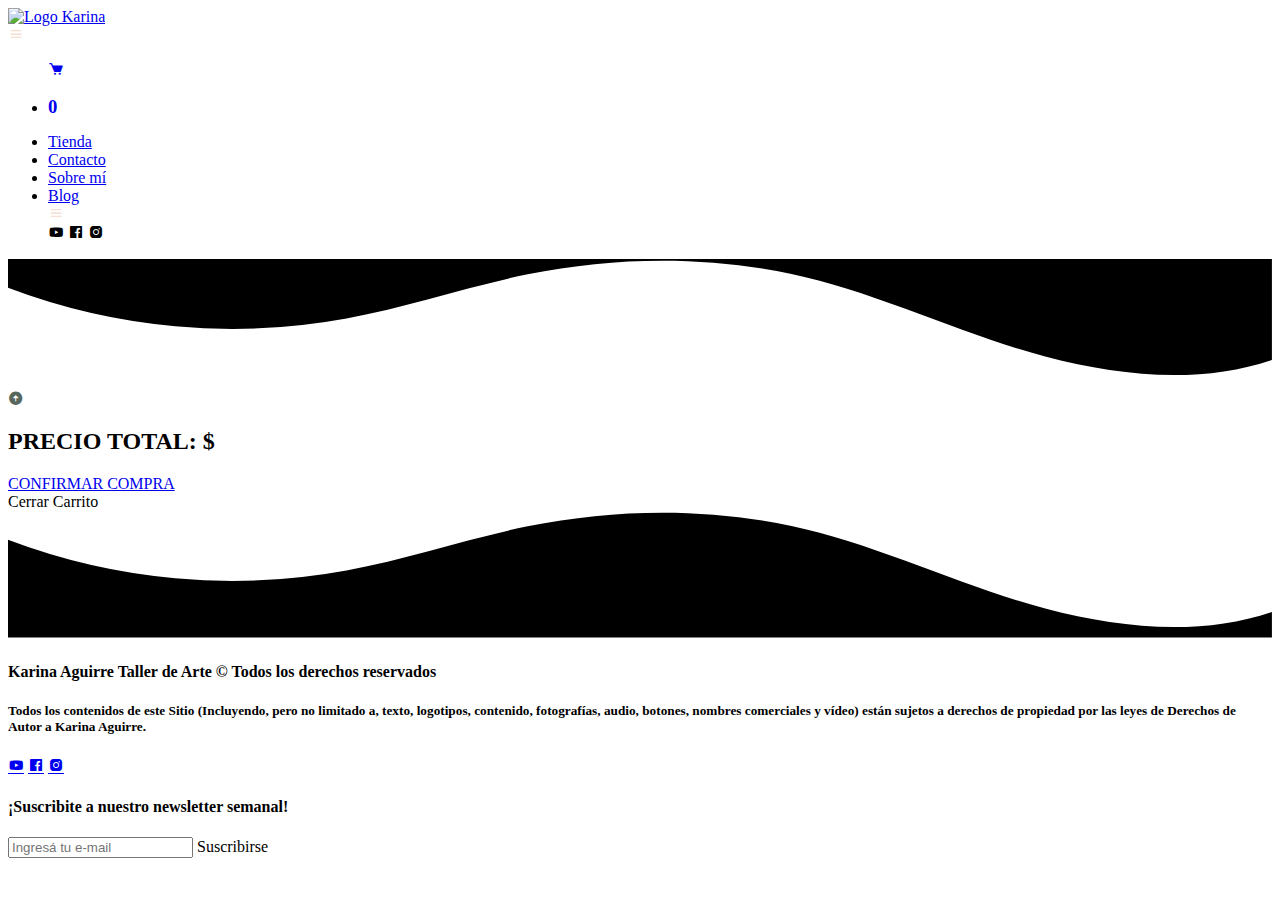
==== views/accesorios.html @ f9f66b4c "Proyecto Final Javascript" ====
<!DOCTYPE html>
<html lang="es">
<head>
	<meta charset="UTF-8">
	<meta name="viewport" content="width=device-width, initial-scale=1.0">
    <!-- Fuentes-->
    <link rel="preconnect" href="https://fonts.googleapis.com">
    <link rel="preconnect" href="https://fonts.gstatic.com" crossorigin>
    <link href="https://fonts.googleapis.com/css2?family=Lobster&family=Nixie+One&display=swap" rel="stylesheet">
	<!-- Estilos-->
	<link rel="stylesheet" type="text/css" href="https://cdn.jsdelivr.net/npm/toastify-js/src/toastify.min.css">
	<link href='https://unpkg.com/boxicons@2.0.9/css/boxicons.min.css' rel='stylesheet'>
	<link rel="stylesheet" href="../assets/css/style.css">
	<!-- Descripcion-->
	<meta name="description" content="Este espacio fue creado para que puedas aprender desde tu casa diferentes técnicas de pintura de una manera simple.">
	<!-- Key Words-->
	<meta name="keywords" content="arte, pintura, pouring, paint, artist, art">
		<!-- Icono del sitio-->
		<link rel="shortcut icon" href="img/icon.ico" type="image/x-icon">
	<!-- Titulo de esta pagina-->
	<title>Karina Aguirre | ¡Mis accesorios a la venta!</title>
</head>
<body>
	<!-- Inicio Header -->
	<nav>
		<div class="logo"><a href="../index.html">
			<img src="../img/logo.png" alt="Logo Karina"></a>
		</div>
		<div class="openMenu"><i class='bx bx-menu' style='color:#f5dfd2'></i></div>
		<ul class="mainMenu">
			<li><a href="#" id="btn"><i class='bx bxs-cart'><h3 id="contadorCarrito">0</h3></i></box-icon></a></li>
			<li><a href="../index.html#cardsIndex">Tienda</a></li>
			<li><a href="../index.html#formIndex">Contacto</a></li>
			<li><a href="../index.html#aboutIndex">Sobre mí</a></li>
			<li><a href="blog.html">Blog</a></li>
			<div class="closeMenu"><i class='bx bx-menu' style='color:#f5dfd2'></i></div>
			<span class="icons">
				<i class='bx bxl-youtube' ></i>
				<i class='bx bxl-facebook-square' ></i>
				<i class='bx bxl-instagram-alt' ></i>
			</span>
		</ul>
	</nav>
	<!-- Fin Header -->
	<main class="tiendaAccesoriosContainer" id="tiendaAccesoriosContainer">
		<div class="custom-shape-divider-top-1630864600">
			<svg data-name="Layer 1" xmlns="http://www.w3.org/2000/svg" viewBox="0 0 1200 120" preserveAspectRatio="none">
				<path d="M321.39,56.44c58-10.79,114.16-30.13,172-41.86,82.39-16.72,168.19-17.73,250.45-.39C823.78,31,906.67,72,985.66,92.83c70.05,18.48,146.53,26.09,214.34,3V0H0V27.35A600.21,600.21,0,0,0,321.39,56.44Z" class="shape-fill"></path>
			</svg>
		</div>
	</main>

	<!-- Inicio Boton sticky top -->
	<a class="toTopButton"><i class='bx bxs-up-arrow-circle' style='color:#57675d'></i></a>
	<!-- Fin Boton sticky top -->
  	<!-- Modal inicio -->
	<div id="modal" class="modal">
		<div class="modal-content" >
			<div id="cartContainer"></div>
			<div class="exitContainer" id="cartInfoVariable">
				<div  class="precioTotal">
					<h2>PRECIO TOTAL: $</h2>
					<h2 id="precioTotal"></h2>
				</div>
				<div class="confirmarCompra">
					<a href="#" id="botonConfirmar">CONFIRMAR COMPRA</a>
				</div>
			</div>
			<span class="close">Cerrar Carrito</span>
		</div>
	</div>
	<!-- Modal final -->
	<footer>
		<div class="custom-shape-divider-bottom-1630864817">
			<svg data-name="Layer 1" xmlns="http://www.w3.org/2000/svg" viewBox="0 0 1200 120" preserveAspectRatio="none">
				<path d="M985.66,92.83C906.67,72,823.78,31,743.84,14.19c-82.26-17.34-168.06-16.33-250.45.39-57.84,11.73-114,31.07-172,41.86A600.21,600.21,0,0,1,0,27.35V120H1200V95.8C1132.19,118.92,1055.71,111.31,985.66,92.83Z" class="shape-fill"></path>
			</svg>
		</div>
		<div class="footerContainer">
			<div class="footerDatos">
				<h4>Karina Aguirre Taller de Arte © Todos los derechos reservados</h4>
				<h5>Todos los contenidos de este Sitio (Incluyendo, pero no limitado a, texto, logotipos, contenido, fotografías, audio, botones, nombres comerciales y vídeo) están sujetos a derechos de propiedad por las leyes de Derechos de Autor a Karina Aguirre.</h5>
				<span class="icons">
					<a href="https://www.youtube.com/c/TallerdeArteKarinaAguirre" target="_blank" class='bx bxl-youtube'></a>
					<a href="https://www.facebook.com/tallerkarinaaguirre" target="_blank" class='bx bxl-facebook-square'></a>
					<a href="https://www.instagram.com/tallerkarinaaguirre/" target="_blank" class='bx bxl-instagram-alt'></a>
				</span>
			</div>
			<div class="footerNewsletter">
				<h4 id="tituloNews">¡Suscribite a nuestro newsletter semanal!</h4>
				<form>
					<input type="text" name="mail" placeholder="Ingresá tu e-mail" id="news">
					<a class="footerNewsletterBoton" id="botonSuscripcion">Suscribirse</a>
				</form>
			</div>
		</div>
	</footer>

	<script type="text/javascript" src="https://cdn.jsdelivr.net/npm/toastify-js"></script>
	<script src="https://code.jquery.com/jquery-3.5.1.min.js"></script>
	<script src="../assets/js/header.js"></script>
	<script src="../assets/js/topButton.js"></script>
	<script src="../assets/js/compraAccesorios.js"></script>
	<script src="../assets/js/modal.js"></script>
	<script src="../assets/js/suscribirse.js"></script>
	<script src="../assets/js/app.js"></script>
</body>
</html>
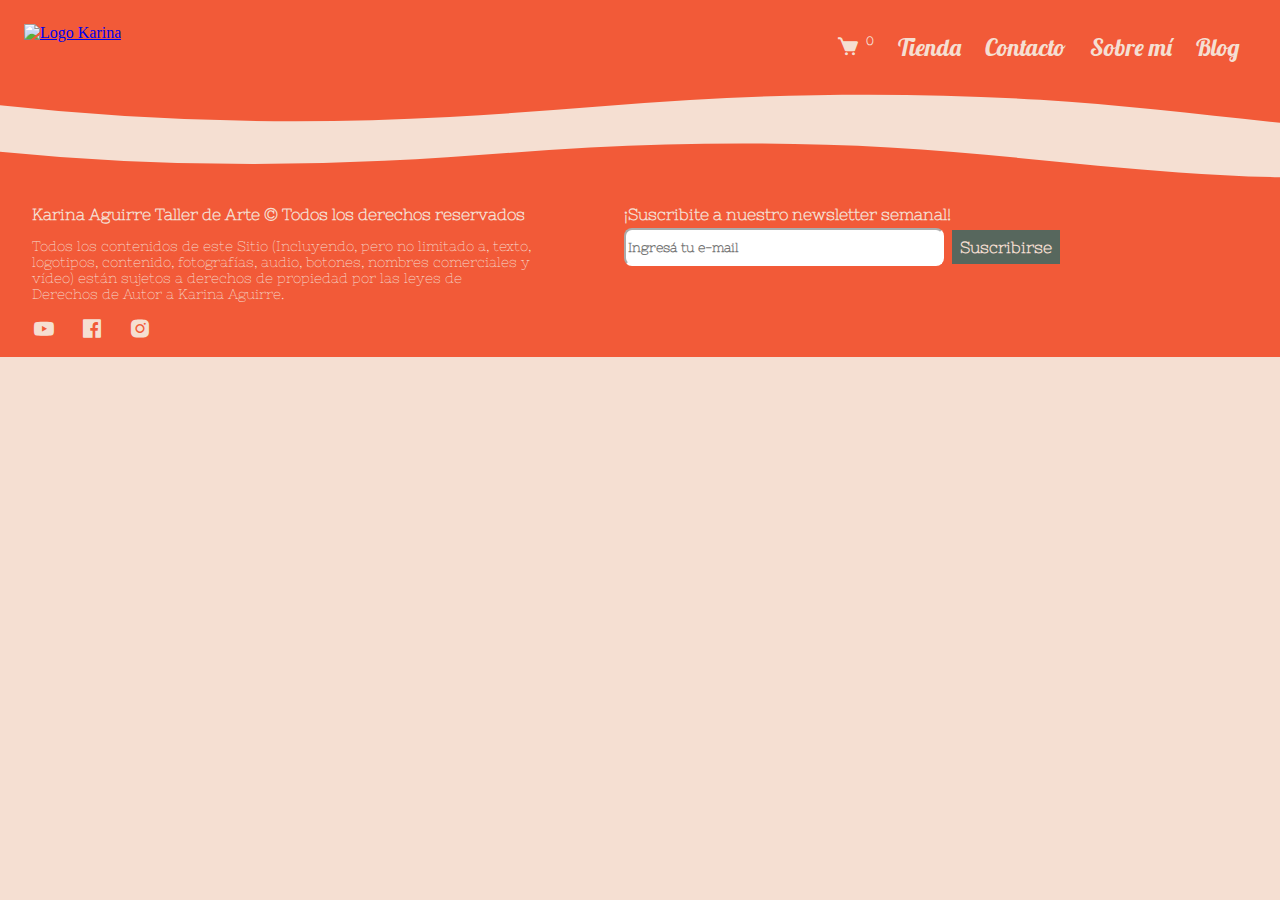
==== commit 7b925c50: "Proyecto Final JavaScript" ====
--- a/views/accesorios.html
+++ b/views/accesorios.html
@@ -35,9 +35,9 @@
 			<li><a href="blog.html">Blog</a></li>
 			<div class="closeMenu"><i class='bx bx-menu' style='color:#f5dfd2'></i></div>
 			<span class="icons">
-				<i class='bx bxl-youtube' ></i>
-				<i class='bx bxl-facebook-square' ></i>
-				<i class='bx bxl-instagram-alt' ></i>
+				<a href="https://www.youtube.com/c/TallerdeArteKarinaAguirre" target="_blank" class='bx bxl-youtube'></a>
+				<a href="https://www.facebook.com/tallerkarinaaguirre" target="_blank" class='bx bxl-facebook-square'></a>
+				<a href="https://www.instagram.com/tallerkarinaaguirre/" target="_blank" class='bx bxl-instagram-alt'></a>
 			</span>
 		</ul>
 	</nav>
--- a/assets/css/style.css
+++ b/assets/css/style.css
@@ -0,0 +1,1427 @@
+nav {
+  background-color: #f25a38;
+  color: #f5dfd2;
+  display: flex;
+  justify-content: space-between;
+  padding: 1em;
+}
+nav .mainMenu {
+  display: flex;
+  list-style: none;
+  align-items: center;
+}
+@media (max-width: 800px) {
+  nav .mainMenu {
+    height: auto;
+    position: fixed;
+    top: 0;
+    right: 0;
+    left: 0;
+    z-index: 10;
+    flex-direction: column;
+    justify-content: center;
+    align-items: center;
+    background-color: #f25a38;
+    transition: top 1s ease;
+    display: none;
+  }
+}
+nav .mainMenu li {
+  display: flex;
+  align-items: center;
+}
+nav .mainMenu li a {
+  display: inline-block;
+  margin-right: 1em;
+  text-decoration: none;
+  color: #f5dfd2;
+  font-size: 1.5em;
+  font-family: "Lobster", cursive;
+  transition: 0.3s;
+}
+nav .mainMenu li a i {
+  display: flex;
+}
+nav .mainMenu li a i h3 {
+  margin-left: 0.5em;
+  margin-bottom: 0;
+  margin-top: 0;
+  font-size: 0.5em;
+  font-family: "Nixie One", cursive;
+}
+nav .mainMenu li a:hover {
+  color: #57675d;
+}
+@media (max-width: 800px) {
+  nav .mainMenu li a:hover {
+    background: none;
+    color: #57675d;
+    font: 1.5em;
+  }
+}
+nav .mainMenu .closeMenu {
+  font-size: 2em;
+  display: none;
+  cursor: pointer;
+}
+@media (max-width: 800px) {
+  nav .mainMenu .closeMenu {
+    display: block;
+    position: absolute;
+    top: 1em;
+    right: 1em;
+  }
+}
+nav .mainMenu .icons a {
+  font-size: 1.5em;
+  display: none;
+  transition: 0.3s;
+  text-decoration: none;
+  color: #f5dfd2;
+}
+nav .mainMenu .icons a:hover {
+  color: #57675d;
+}
+@media (max-width: 800px) {
+  nav .mainMenu .icons a {
+    display: inline-block;
+    margin: 0.5em;
+  }
+}
+nav .openMenu {
+  font-size: 2em;
+  margin: 1em;
+  display: none;
+  cursor: pointer;
+}
+@media (max-width: 800px) {
+  nav .openMenu {
+    display: block;
+  }
+}
+nav .logo {
+  display: flex;
+  margin-left: 0.5em;
+  margin-top: 0.5em;
+}
+nav .logo img {
+  height: 4em;
+  transition: 0.4s;
+}
+nav .logo img:hover {
+  filter: drop-shadow(0 0 0.3rem rgba(0, 0, 0, 0.425));
+}
+
+body {
+  background-color: #f5dfd2;
+  margin: 0;
+  padding: 0;
+}
+
+.portadaContainer {
+  display: flex;
+  align-items: center;
+  flex-direction: column;
+  width: 100%;
+  background-image: url("../../img/portada.jpg");
+  background-repeat: no-repeat;
+  background-position: center top;
+  height: 40em;
+  align-items: flex-end;
+}
+@media (max-width: 800px) {
+  .portadaContainer {
+    background-image: url("../../img/portadamini.jpg");
+    align-items: center;
+  }
+}
+.portadaContainer .custom-shape-divider-top-1630864600 {
+  position: relative;
+  top: 0;
+  left: 0;
+  width: 100%;
+  overflow: hidden;
+  line-height: 0;
+}
+.portadaContainer .custom-shape-divider-top-1630864600 svg {
+  position: relative;
+  display: block;
+  width: calc(131% + 1.3px);
+  height: 49px;
+}
+.portadaContainer .custom-shape-divider-top-1630864600 .shape-fill {
+  fill: #f25a38;
+}
+.portadaContainer .custom-shape-divider-bottom-1630864817 {
+  position: relative;
+  bottom: 0;
+  left: 0;
+  width: 100%;
+  overflow: hidden;
+  line-height: 0;
+}
+.portadaContainer .custom-shape-divider-bottom-1630864817 svg {
+  position: relative;
+  display: block;
+  width: calc(112% + 1.3px);
+  height: 38px;
+}
+.portadaContainer .custom-shape-divider-bottom-1630864817 .shape-fill {
+  fill: #f5dfd2;
+}
+.portadaContainer .portadaInfo {
+  display: flex;
+  flex-direction: column;
+  width: 40%;
+  height: 40em;
+  margin-right: 4em;
+  justify-content: center;
+}
+@media (max-width: 800px) {
+  .portadaContainer .portadaInfo {
+    width: 70%;
+    justify-content: flex-end;
+    margin-right: 0;
+    margin-bottom: 1em;
+  }
+}
+.portadaContainer .portadaInfo h1 {
+  font-family: "Lobster", cursive;
+  color: #f5dfd2;
+  font-size: 3rem;
+  margin-bottom: 0;
+  background: #57675d5e;
+  border-radius: 1em;
+  padding: 0 0.2em 0 0.2em;
+  width: fit-content;
+  filter: drop-shadow(0.1rem 0.1rem 0.2rem rgba(0, 0, 0, 0.425));
+}
+@media (max-width: 800px) {
+  .portadaContainer .portadaInfo h1 {
+    font-size: 2rem;
+  }
+}
+.portadaContainer .portadaInfo h2 {
+  font-family: "Nixie One", cursive;
+  font-size: 1.2rem;
+  line-height: 2rem;
+  color: #f5dfd2;
+  filter: drop-shadow(0.1rem 0.1rem 0.2rem rgba(0, 0, 0, 0.425));
+  background: #57675d5e;
+  border-radius: 1em;
+  padding: 0 0.2em 0 0.2em;
+}
+@media (max-width: 800px) {
+  .portadaContainer .portadaInfo h2 {
+    font-size: 1rem;
+  }
+}
+
+.shopCardsContainer {
+  display: flex;
+  width: 100%;
+  height: fit-content;
+  justify-content: space-evenly;
+  margin-top: 2em;
+  margin-bottom: 2em;
+  flex-wrap: wrap;
+}
+.shopCardsContainer .cardBox {
+  display: flex;
+  text-decoration: none;
+  width: 25em;
+  flex-direction: column;
+  height: 45;
+  align-items: center;
+  background-color: #f25a38;
+  margin-left: 3em;
+  margin-right: 3em;
+  margin-bottom: 1em;
+  border-radius: 2em;
+  overflow: hidden;
+  text-align: center;
+  transition: 0.4s;
+}
+.shopCardsContainer .cardBox:hover {
+  background-color: #57675d;
+  filter: drop-shadow(0 0 0.5rem rgba(0, 0, 0, 0.425));
+  transform: scale(1.01);
+}
+.shopCardsContainer .cardBox img {
+  display: flex;
+  width: 100%;
+  height: fit-content;
+}
+.shopCardsContainer .cardBox h3 {
+  display: flex;
+  font-family: "Lobster", cursive;
+  color: #f5dfd2;
+  font-size: 2rem;
+  font-weight: initial;
+  margin-top: 0.5em;
+  margin-bottom: 0.5em;
+}
+.shopCardsContainer .cardBox h4 {
+  display: flex;
+  font-family: "Nixie One", cursive;
+  color: #f5dfd2;
+  font-size: 1.2rem;
+  font-weight: initial;
+  width: 90%;
+  margin-top: 0;
+}
+
+footer .custom-shape-divider-bottom-1630864817 {
+  position: relative;
+  bottom: 0;
+  left: 0;
+  width: 100%;
+  overflow: hidden;
+  line-height: 0;
+}
+footer .custom-shape-divider-bottom-1630864817 svg {
+  position: relative;
+  display: block;
+  width: calc(112% + 1.3px);
+  height: 38px;
+}
+footer .custom-shape-divider-bottom-1630864817 .shape-fill {
+  fill: #f25a38;
+}
+footer .footerContainer {
+  display: flex;
+  flex-direction: row;
+  justify-content: space-between;
+  padding-left: 1rem;
+  padding-right: 1rem;
+  background-color: #f25a38;
+}
+@media (max-width: 800px) {
+  footer .footerContainer {
+    flex-direction: column-reverse;
+    align-items: center;
+  }
+}
+footer .footerContainer .footerDatos {
+  display: flex;
+  width: 40%;
+  flex-direction: column;
+  padding: 1rem;
+}
+@media (max-width: 800px) {
+  footer .footerContainer .footerDatos {
+    width: 80%;
+    align-items: center;
+  }
+}
+footer .footerContainer .footerDatos h4 {
+  display: flex;
+  font-family: "Nixie One", cursive;
+  color: #f5dfd2;
+  font-size: 1rem;
+  font-weight: bold;
+  margin-top: 0.5em;
+  margin-bottom: 0.5em;
+}
+footer .footerContainer .footerDatos h5 {
+  display: flex;
+  font-family: "Nixie One", cursive;
+  color: #f5dfd2;
+  font-size: 0.9rem;
+  font-weight: initial;
+  margin-top: 0.5em;
+  margin-bottom: 1em;
+}
+footer .footerContainer .footerDatos .icons {
+  display: flex;
+  width: fit-content;
+  height: fit-content;
+  justify-content: flex-start;
+}
+footer .footerContainer .footerDatos .icons a {
+  color: #f5dfd2;
+  font-size: 1.5em;
+  text-decoration: none;
+  transition: 0.3s;
+  display: flex;
+  height: fit-content;
+  align-items: center;
+  margin-right: 1em;
+  cursor: pointer;
+}
+footer .footerContainer .footerDatos .icons a:hover {
+  color: #57675d;
+}
+footer .footerContainer .footerNewsletter {
+  display: flex;
+  width: 50%;
+  flex-direction: column;
+  padding: 1rem;
+}
+@media (max-width: 800px) {
+  footer .footerContainer .footerNewsletter {
+    width: 100%;
+    align-items: center;
+  }
+}
+footer .footerContainer .footerNewsletter h4 {
+  display: flex;
+  font-family: "Nixie One", cursive;
+  color: #f5dfd2;
+  font-size: 1rem;
+  font-weight: bold;
+  margin-top: 0.5em;
+  margin-bottom: 0.5em;
+}
+footer .footerContainer .footerNewsletter form {
+  display: flex;
+  height: 2rem;
+  align-items: center;
+}
+@media (max-width: 800px) {
+  footer .footerContainer .footerNewsletter form {
+    width: 90%;
+    justify-content: center;
+  }
+}
+footer .footerContainer .footerNewsletter form input {
+  width: 50%;
+  height: 2rem;
+  border-radius: 0.5rem;
+  color: #57675d;
+  border-color: white;
+  background-color: white;
+  font-family: "Nixie One", cursive;
+  font-weight: bold;
+}
+footer .footerContainer .footerNewsletter form .footerNewsletterBoton {
+  display: flex;
+  cursor: pointer;
+  background-color: #57675d;
+  height: fit-content;
+  font-family: "Nixie One", cursive;
+  font-size: 1rem;
+  padding: 0.5rem;
+  color: #f5dfd2;
+  margin-left: 0.5rem;
+  text-decoration: none;
+  font-weight: bold;
+  transition: 0.4s;
+}
+footer .footerContainer .footerNewsletter form .footerNewsletterBoton:hover {
+  background-color: #f5dfd2;
+  color: #57675d;
+}
+
+.tiendaCursosContainer {
+  display: flex;
+  width: 100%;
+  align-items: center;
+  height: fit-content;
+  justify-content: space-evenly;
+  flex-direction: column;
+}
+.tiendaCursosContainer .custom-shape-divider-top-1630864600 {
+  position: relative;
+  top: 0;
+  left: 0;
+  width: 100%;
+  overflow: hidden;
+  line-height: 0;
+}
+.tiendaCursosContainer .custom-shape-divider-top-1630864600 svg {
+  position: relative;
+  display: block;
+  width: calc(131% + 1.3px);
+  height: 49px;
+}
+.tiendaCursosContainer .custom-shape-divider-top-1630864600 .shape-fill {
+  fill: #f25a38;
+}
+.tiendaCursosContainer .custom-shape-divider-bottom-1630864817 {
+  position: relative;
+  bottom: 0;
+  left: 0;
+  width: 100%;
+  overflow: hidden;
+  line-height: 0;
+}
+.tiendaCursosContainer .custom-shape-divider-bottom-1630864817 svg {
+  position: relative;
+  display: block;
+  width: calc(112% + 1.3px);
+  height: 38px;
+}
+.tiendaCursosContainer .custom-shape-divider-bottom-1630864817 .shape-fill {
+  fill: #f5dfd2;
+}
+.tiendaCursosContainer .cardCursos {
+  display: flex;
+  text-decoration: none;
+  width: 70%;
+  height: 20em;
+  align-items: center;
+  background-color: #f25a38;
+  margin-top: 4em;
+  margin-left: 3em;
+  margin-right: 3em;
+  margin-bottom: 3em;
+  border-radius: 2em;
+  overflow: hidden;
+  transition: 0.4s;
+}
+@media (max-width: 900px) {
+  .tiendaCursosContainer .cardCursos {
+    flex-direction: column;
+    height: fit-content;
+  }
+}
+.tiendaCursosContainer .cardCursos:hover {
+  filter: drop-shadow(0 0 0.5rem rgba(0, 0, 0, 0.425));
+}
+.tiendaCursosContainer .cardCursos .cardImgContainer {
+  display: flex;
+  width: 30%;
+  height: 100%;
+  justify-content: left;
+  overflow: hidden;
+}
+@media (max-width: 900px) {
+  .tiendaCursosContainer .cardCursos .cardImgContainer {
+    width: 100%;
+    justify-content: center;
+  }
+}
+.tiendaCursosContainer .cardCursos .cardImgContainer img {
+  display: flex;
+  height: 100%;
+}
+.tiendaCursosContainer .cardCursos .cardCursosInfo {
+  display: flex;
+  flex-direction: column;
+  justify-content: left;
+  padding: 2em;
+  width: 50%;
+}
+@media (max-width: 900px) {
+  .tiendaCursosContainer .cardCursos .cardCursosInfo {
+    width: 90%;
+    justify-content: center;
+  }
+}
+.tiendaCursosContainer .cardCursos .cardCursosInfo h3 {
+  display: flex;
+  font-family: "Lobster", cursive;
+  color: #f5dfd2;
+  font-size: 2rem;
+  font-weight: initial;
+  margin-top: 0.5em;
+  margin-bottom: 0.5em;
+}
+.tiendaCursosContainer .cardCursos .cardCursosInfo h4 {
+  display: flex;
+  font-family: "Nixie One", cursive;
+  color: #f5dfd2;
+  font-size: 1.2rem;
+  font-weight: initial;
+}
+.tiendaCursosContainer .cardCursos .cardCursosComprar {
+  display: flex;
+  background-color: #57675d;
+  flex-direction: column;
+  width: 20%;
+  height: 100%;
+  align-items: center;
+  justify-content: center;
+}
+@media (max-width: 900px) {
+  .tiendaCursosContainer .cardCursos .cardCursosComprar {
+    width: 100%;
+    justify-content: center;
+  }
+}
+.tiendaCursosContainer .cardCursos .cardCursosComprar h2 {
+  display: flex;
+  font-family: "Lobster", cursive;
+  color: #f5dfd2;
+  font-size: 2rem;
+  font-weight: initial;
+}
+.tiendaCursosContainer .cardCursos .cardCursosComprar .cardCursosComprarBoton {
+  display: flex;
+  text-decoration: none;
+  font-family: "Nixie One", cursive;
+  padding: 0.5em;
+  font-size: 1.5rem;
+  color: #f5dfd2;
+  background-color: #f25a38;
+  transition: 0.4s;
+  cursor: pointer;
+}
+@media (max-width: 900px) {
+  .tiendaCursosContainer .cardCursos .cardCursosComprar .cardCursosComprarBoton {
+    margin-bottom: 1em;
+  }
+}
+.tiendaCursosContainer .cardCursos .cardCursosComprar .cardCursosComprarBoton:hover {
+  color: #f25a38;
+  background-color: #f5dfd2;
+}
+
+.modal {
+  display: none;
+  position: fixed;
+  z-index: 1;
+  left: 0;
+  top: 0;
+  width: 100%;
+  height: 100%;
+  overflow: auto;
+  background-color: black;
+  background-color: rgba(0, 0, 0, 0.4);
+}
+.modal .modal-content {
+  display: flex;
+  flex-direction: column;
+  align-items: center;
+  background-color: #f5dfd2;
+  box-shadow: 2px 2px 10px rgba(0, 0, 0, 0.61);
+  margin: 15% auto;
+  padding: 2em;
+  border-radius: 2em;
+  text-align: center;
+  width: 40%;
+}
+@media (max-width: 1200px) {
+  .modal .modal-content {
+    width: 80%;
+  }
+}
+.modal .modal-content #mensajeConfirmacion {
+  display: flex;
+  justify-content: center;
+  align-items: center;
+  font-family: "Nixie One", cursive;
+  color: #f5dfd2;
+  border-radius: 0.5em;
+  background-color: #f25a38;
+  font-size: 1vw;
+  font-weight: bolder;
+  padding: 0.2em;
+}
+@media (max-width: 1200px) {
+  .modal .modal-content #mensajeConfirmacion {
+    font-size: 3vw;
+  }
+}
+.modal .modal-content #cartContainer {
+  display: flex;
+  flex-direction: column;
+  width: 100%;
+}
+.modal .modal-content #cartContainer .cartContainer {
+  display: flex;
+  width: 100%;
+  height: 7em;
+  margin-bottom: 1em;
+  justify-content: space-between;
+  align-items: center;
+  background-color: #f25a38;
+  border-radius: 1em;
+  box-shadow: 2px 2px 10px rgba(0, 0, 0, 0.61);
+  overflow: hidden;
+}
+@media (max-width: 1200px) {
+  .modal .modal-content #cartContainer .cartContainer {
+    flex-direction: column;
+    height: fit-content;
+  }
+}
+.modal .modal-content #cartContainer .cartContainer .cartImgContainer {
+  display: flex;
+  height: 100%;
+  width: 5em;
+  justify-content: center;
+  overflow: hidden;
+}
+@media (max-width: 1200px) {
+  .modal .modal-content #cartContainer .cartContainer .cartImgContainer {
+    height: 10em;
+    width: 100%;
+    align-items: center;
+    justify-content: center;
+    padding: 5em;
+  }
+}
+.modal .modal-content #cartContainer .cartContainer .cartInfoContainer {
+  display: flex;
+  flex-direction: column;
+  width: 25em;
+  height: 90%;
+  justify-content: center;
+  padding: 0.5em;
+}
+@media (max-width: 1200px) {
+  .modal .modal-content #cartContainer .cartContainer .cartInfoContainer {
+    width: 90%;
+    align-items: center;
+    height: 3em;
+  }
+}
+.modal .modal-content #cartContainer .cartContainer .cartInfoContainer h2 {
+  display: flex;
+  font-family: "Nixie One", cursive;
+  color: #f5dfd2;
+  font-size: 1vw;
+  font-weight: bolder;
+  margin: 0;
+  padding: 0.2em;
+}
+@media (max-width: 1200px) {
+  .modal .modal-content #cartContainer .cartContainer .cartInfoContainer h2 {
+    font-size: 3vw;
+  }
+}
+.modal .modal-content #cartContainer .cartContainer .cartInfoContainer h3 {
+  display: flex;
+  font-family: "Nixie One", cursive;
+  color: #f5dfd2;
+  font-size: 1vw;
+  font-weight: initial;
+  margin: 0;
+  padding: 0.2em;
+}
+@media (max-width: 1200px) {
+  .modal .modal-content #cartContainer .cartContainer .cartInfoContainer h3 {
+    font-size: 3vw;
+  }
+}
+.modal .modal-content #cartContainer .cartContainer .cartPrecioContainer {
+  display: flex;
+  width: 10em;
+  height: 100%;
+  background-color: #57675d;
+  justify-content: center;
+  align-items: center;
+  padding: 0.5em;
+}
+@media (max-width: 1200px) {
+  .modal .modal-content #cartContainer .cartContainer .cartPrecioContainer {
+    width: 100%;
+  }
+}
+.modal .modal-content #cartContainer .cartContainer .cartPrecioContainer h2 {
+  display: flex;
+  font-family: "Nixie One", cursive;
+  color: #f5dfd2;
+  font-size: 1.5vw;
+  font-weight: bolder;
+  margin: 0;
+  padding: 0.2em;
+}
+@media (max-width: 1200px) {
+  .modal .modal-content #cartContainer .cartContainer .cartPrecioContainer h2 {
+    font-size: 3vw;
+  }
+}
+.modal .modal-content #cartContainer .cartContainer .eliminarProducto {
+  display: flex;
+  height: 100%;
+  width: 5em;
+  align-items: center;
+  justify-content: center;
+  background-color: #f25a38;
+  transition: 0.3s;
+  text-decoration: none;
+}
+@media (max-width: 1200px) {
+  .modal .modal-content #cartContainer .cartContainer .eliminarProducto {
+    height: 2em;
+  }
+}
+.modal .modal-content .exitContainer {
+  display: flex;
+  width: 100%;
+  height: fit-content;
+  justify-content: space-between;
+  align-items: center;
+}
+@media (max-width: 1200px) {
+  .modal .modal-content .exitContainer {
+    flex-direction: column;
+  }
+}
+.modal .modal-content .exitContainer .precioTotal {
+  display: flex;
+  width: fit-content;
+}
+.modal .modal-content .exitContainer .precioTotal h2 {
+  display: flex;
+  font-family: "Nixie One", cursive;
+  color: #57675d;
+  font-size: 1.2vw;
+  font-weight: bolder;
+  padding: 0.2em;
+}
+@media (max-width: 1200px) {
+  .modal .modal-content .exitContainer .precioTotal h2 {
+    font-size: 3vw;
+  }
+}
+.modal .modal-content .exitContainer .confirmarCompra {
+  display: flex;
+  height: fit-content;
+  cursor: pointer;
+}
+.modal .modal-content .exitContainer .confirmarCompra a {
+  text-decoration: none;
+  padding: 0.5em;
+  display: flex;
+  border-radius: 0.5em;
+  font-family: "Nixie One", cursive;
+  color: #f5dfd2;
+  background-color: #57675d;
+  font-size: 1vw;
+  font-weight: bolder;
+  transition: 0.3s;
+}
+@media (max-width: 1200px) {
+  .modal .modal-content .exitContainer .confirmarCompra a {
+    font-size: 3vw;
+    margin-bottom: 1em;
+  }
+}
+.modal .modal-content .exitContainer .confirmarCompra a:hover {
+  background-color: #f25a38;
+}
+.modal .modal-content .close {
+  display: flex;
+  width: fit-content;
+  background-color: red;
+  color: #f5dfd2;
+  font-family: "Nixie One", cursive;
+  border-radius: 0.5em;
+  font-size: 1vw;
+  font-weight: bold;
+  transition: 0.2s;
+  padding: 0.3em;
+}
+@media (max-width: 1200px) {
+  .modal .modal-content .close {
+    font-size: 3vw;
+  }
+}
+.modal .modal-content .close:hover, .modal .modal-content .close:focus {
+  background-color: #9b0303;
+  text-decoration: none;
+  cursor: pointer;
+}
+
+section .custom-shape-divider-top-1630864600 {
+  position: relative;
+  top: 0;
+  left: 0;
+  width: 100%;
+  overflow: hidden;
+  line-height: 0;
+}
+section .custom-shape-divider-top-1630864600 svg {
+  position: relative;
+  display: block;
+  width: calc(131% + 1.3px);
+  height: 49px;
+}
+section .custom-shape-divider-top-1630864600 .shape-fill {
+  fill: #f25a38;
+}
+section .custom-shape-divider-bottom-1630864817 {
+  position: relative;
+  bottom: 0;
+  left: 0;
+  width: 100%;
+  overflow: hidden;
+  line-height: 0;
+}
+section .custom-shape-divider-bottom-1630864817 svg {
+  position: relative;
+  display: block;
+  width: calc(112% + 1.3px);
+  height: 38px;
+}
+section .custom-shape-divider-bottom-1630864817 .shape-fill {
+  fill: #f25a38;
+}
+section .formContainer {
+  display: flex;
+  background-color: #f25a38;
+  width: 100%;
+  height: 30em;
+  align-items: center;
+  justify-content: center;
+  padding-top: 2em;
+  padding-bottom: 2em;
+}
+section .formContainer form {
+  display: flex;
+  flex-direction: column;
+  background-color: #57675d;
+  padding: 1em;
+  width: 40%;
+  height: 90%;
+  border-radius: 2em;
+  align-items: center;
+}
+@media (max-width: 800px) {
+  section .formContainer form {
+    width: 80%;
+  }
+}
+section .formContainer form .formInput {
+  width: 80%;
+  height: 1.5em;
+  outline: none;
+  border-radius: 0.5em;
+  margin-bottom: 0.5em;
+  font-family: "Nixie One", cursive;
+  color: #57675d;
+  font-size: 1rem;
+  padding: 0.5em;
+  background-color: #f5dfd2;
+  border: none;
+  font-weight: bold;
+  transition: 0.3s;
+}
+section .formContainer form .formTextArea {
+  width: 80%;
+  height: 15em;
+  outline: none;
+  border-radius: 0.5em;
+  margin-bottom: 0.5em;
+  font-family: "Nixie One", cursive;
+  color: #57675d;
+  font-size: 1rem;
+  padding: 0.5em;
+  background-color: #f5dfd2;
+  border: none;
+  font-weight: bold;
+}
+section .formContainer form .formSubmit {
+  font-family: "Lobster", cursive;
+  color: #57675d;
+  border: none;
+  margin-top: 0.5em;
+  font-weight: bold;
+  font-size: 1.5rem;
+  padding: 0.5em;
+  background-color: #f5dfd2;
+  cursor: pointer;
+  transition: 0.2s;
+}
+section .formContainer form .formSubmit:hover {
+  background-color: #f25a38;
+  color: #f5dfd2;
+}
+section .formContainer form h2 {
+  font-family: "Lobster", cursive;
+  margin-top: 0;
+  font-size: 2em;
+  color: #f5dfd2;
+}
+
+.aboutMeContainer {
+  display: flex;
+  width: 100%;
+  align-items: center;
+  height: fit-content;
+  justify-content: space-evenly;
+  margin-bottom: 5em;
+  margin-top: 3em;
+}
+.aboutMeContainer .aboutMeCard {
+  display: flex;
+  text-decoration: none;
+  width: 70%;
+  height: 20em;
+  align-items: center;
+  background-color: #57675d;
+  border-radius: 2em;
+  overflow: hidden;
+  transition: 0.4s;
+}
+@media (max-width: 800px) {
+  .aboutMeContainer .aboutMeCard {
+    flex-direction: column;
+    height: fit-content;
+  }
+}
+.aboutMeContainer .aboutMeCard:hover {
+  filter: drop-shadow(0 0 0.5rem rgba(0, 0, 0, 0.425));
+}
+.aboutMeContainer .aboutMeCard img {
+  display: flex;
+  width: fit-content;
+  height: 100%;
+}
+@media (max-width: 800px) {
+  .aboutMeContainer .aboutMeCard img {
+    width: 100%;
+  }
+}
+.aboutMeContainer .aboutMeCard .aboutInfo {
+  display: flex;
+  flex-direction: column;
+  justify-content: left;
+  padding: 2em;
+  width: 100%;
+}
+@media (max-width: 800px) {
+  .aboutMeContainer .aboutMeCard .aboutInfo {
+    align-items: center;
+    justify-content: center;
+  }
+}
+.aboutMeContainer .aboutMeCard .aboutInfo h3 {
+  display: flex;
+  font-family: "Lobster", cursive;
+  color: #f5dfd2;
+  font-size: 2.5rem;
+  font-weight: initial;
+  margin-top: 0;
+  margin-bottom: 0;
+}
+@media (max-width: 800px) {
+  .aboutMeContainer .aboutMeCard .aboutInfo h3 {
+    padding-left: 0.5em;
+    padding-right: 0.5em;
+  }
+}
+.aboutMeContainer .aboutMeCard .aboutInfo h4 {
+  display: flex;
+  font-family: "Nixie One", cursive;
+  color: #f5dfd2;
+  font-size: 1.2rem;
+  line-height: 1.4em;
+  margin-top: 0.5em;
+  margin-bottom: 0;
+}
+@media (max-width: 800px) {
+  .aboutMeContainer .aboutMeCard .aboutInfo h4 {
+    padding-left: 1em;
+    padding-right: 1em;
+  }
+}
+
+.toTopButton {
+  display: none;
+  position: fixed;
+  z-index: 100;
+  bottom: 1em;
+  right: 1em;
+  width: 1em;
+  height: 1em;
+  border-radius: 60%;
+  align-items: center;
+  justify-content: center;
+  font-size: 3em;
+  text-decoration: none;
+  cursor: pointer;
+  background-color: #f5dfd2;
+  filter: drop-shadow(0 0 0.5rem rgba(0, 0, 0, 0.425));
+  transition: 0.4s;
+}
+.toTopButton:hover {
+  bottom: 1.1em;
+}
+
+.blogContainer {
+  display: flex;
+  width: 100%;
+  align-items: center;
+  height: fit-content;
+  justify-content: space-evenly;
+  flex-direction: column;
+}
+.blogContainer .custom-shape-divider-top-1630864600 {
+  position: relative;
+  top: 0;
+  left: 0;
+  width: 100%;
+  overflow: hidden;
+  line-height: 0;
+}
+.blogContainer .custom-shape-divider-top-1630864600 svg {
+  position: relative;
+  display: block;
+  width: calc(131% + 1.3px);
+  height: 49px;
+}
+.blogContainer .custom-shape-divider-top-1630864600 .shape-fill {
+  fill: #f25a38;
+}
+.blogContainer .cardBlog {
+  display: flex;
+  text-decoration: none;
+  width: 70%;
+  height: fit-content;
+  justify-content: space-between;
+  align-items: flex-start;
+  background-color: #57675d;
+  margin-top: 4em;
+  margin-left: 3em;
+  margin-right: 3em;
+  margin-bottom: 3em;
+  border-radius: 2em;
+  overflow: hidden;
+  transition: 0.4s;
+}
+.blogContainer .cardBlog:hover {
+  filter: drop-shadow(0 0 0.5rem rgba(0, 0, 0, 0.425));
+}
+.blogContainer .cardBlog .blogImgContainer {
+  display: flex;
+  width: 30%;
+  height: 100%;
+  justify-content: center;
+  overflow: hidden;
+}
+.blogContainer .cardBlog .blogImgContainer .cardBlogFoto {
+  display: flex;
+  height: 100%;
+}
+.blogContainer .cardBlog .cardBlogInfo {
+  display: flex;
+  flex-direction: column;
+  justify-content: left;
+  padding: 2em;
+  width: 100%;
+}
+.blogContainer .cardBlog .cardBlogInfo .tituloBlog {
+  display: flex;
+  font-family: "Lobster", cursive;
+  color: #f5dfd2;
+  font-size: 2rem;
+  font-weight: initial;
+  margin-top: 0.3em;
+  margin-bottom: 0.3em;
+  background-color: #f25a38;
+}
+.blogContainer .cardBlog .cardBlogInfo .contenidoBlog {
+  display: flex;
+  font-family: "Nixie One", cursive;
+  color: #f5dfd2;
+  font-size: 1rem;
+  font-weight: initial;
+  white-space: pre-wrap;
+}
+
+.tiendaCuadrosContainer {
+  display: flex;
+  width: 100%;
+  align-items: center;
+  height: fit-content;
+  justify-content: space-evenly;
+  flex-direction: column;
+}
+.tiendaCuadrosContainer .custom-shape-divider-top-1630864600 {
+  position: relative;
+  top: 0;
+  left: 0;
+  width: 100%;
+  overflow: hidden;
+  line-height: 0;
+}
+.tiendaCuadrosContainer .custom-shape-divider-top-1630864600 svg {
+  position: relative;
+  display: block;
+  width: calc(131% + 1.3px);
+  height: 49px;
+}
+.tiendaCuadrosContainer .custom-shape-divider-top-1630864600 .shape-fill {
+  fill: #f25a38;
+}
+.tiendaCuadrosContainer .custom-shape-divider-bottom-1630864817 {
+  position: relative;
+  bottom: 0;
+  left: 0;
+  width: 100%;
+  overflow: hidden;
+  line-height: 0;
+}
+.tiendaCuadrosContainer .custom-shape-divider-bottom-1630864817 svg {
+  position: relative;
+  display: block;
+  width: calc(112% + 1.3px);
+  height: 38px;
+}
+.tiendaCuadrosContainer .custom-shape-divider-bottom-1630864817 .shape-fill {
+  fill: #f5dfd2;
+}
+.tiendaCuadrosContainer .cardCuadros {
+  display: flex;
+  text-decoration: none;
+  width: 70%;
+  height: 35em;
+  align-items: center;
+  background-color: #f25a38;
+  margin-top: 4em;
+  margin-left: 3em;
+  margin-right: 3em;
+  margin-bottom: 3em;
+  border-radius: 2em;
+  overflow: hidden;
+  transition: 0.4s;
+}
+@media (max-width: 900px) {
+  .tiendaCuadrosContainer .cardCuadros {
+    flex-direction: column;
+    height: fit-content;
+  }
+}
+.tiendaCuadrosContainer .cardCuadros:hover {
+  filter: drop-shadow(0 0 0.5rem rgba(0, 0, 0, 0.425));
+}
+.tiendaCuadrosContainer .cardCuadros .cardImgContainer {
+  display: flex;
+  width: 30%;
+  height: 100%;
+  justify-content: center;
+  overflow: hidden;
+}
+@media (max-width: 900px) {
+  .tiendaCuadrosContainer .cardCuadros .cardImgContainer {
+    width: 100%;
+    justify-content: center;
+  }
+}
+.tiendaCuadrosContainer .cardCuadros .cardImgContainer img {
+  display: flex;
+  height: 100%;
+}
+.tiendaCuadrosContainer .cardCuadros .cardCuadrosInfo {
+  display: flex;
+  flex-direction: column;
+  justify-content: left;
+  padding: 2em;
+  width: 50%;
+}
+@media (max-width: 900px) {
+  .tiendaCuadrosContainer .cardCuadros .cardCuadrosInfo {
+    width: 90%;
+    justify-content: center;
+  }
+}
+.tiendaCuadrosContainer .cardCuadros .cardCuadrosInfo h3 {
+  display: flex;
+  font-family: "Lobster", cursive;
+  color: #f5dfd2;
+  font-size: 2rem;
+  font-weight: initial;
+  margin-top: 0.5em;
+  margin-bottom: 0.5em;
+}
+.tiendaCuadrosContainer .cardCuadros .cardCuadrosInfo h4 {
+  display: flex;
+  font-family: "Nixie One", cursive;
+  color: #f5dfd2;
+  font-size: 1.2rem;
+  font-weight: initial;
+}
+.tiendaCuadrosContainer .cardCuadros .cardCuadrosComprar {
+  display: flex;
+  background-color: #57675d;
+  flex-direction: column;
+  width: 20%;
+  height: 100%;
+  align-items: center;
+  justify-content: center;
+}
+@media (max-width: 900px) {
+  .tiendaCuadrosContainer .cardCuadros .cardCuadrosComprar {
+    width: 100%;
+    justify-content: center;
+  }
+}
+.tiendaCuadrosContainer .cardCuadros .cardCuadrosComprar h2 {
+  display: flex;
+  font-family: "Lobster", cursive;
+  color: #f5dfd2;
+  font-size: 2rem;
+  font-weight: initial;
+}
+.tiendaCuadrosContainer .cardCuadros .cardCuadrosComprar .cardCuadrosComprarBoton {
+  display: flex;
+  text-decoration: none;
+  font-family: "Nixie One", cursive;
+  padding: 0.5em;
+  font-size: 1.5rem;
+  color: #f5dfd2;
+  background-color: #f25a38;
+  transition: 0.4s;
+  cursor: pointer;
+}
+@media (max-width: 900px) {
+  .tiendaCuadrosContainer .cardCuadros .cardCuadrosComprar .cardCuadrosComprarBoton {
+    margin-bottom: 1em;
+  }
+}
+.tiendaCuadrosContainer .cardCuadros .cardCuadrosComprar .cardCuadrosComprarBoton:hover {
+  color: #f25a38;
+  background-color: #f5dfd2;
+}
+
+.tiendaAccesoriosContainer {
+  display: flex;
+  width: 100%;
+  align-items: center;
+  height: fit-content;
+  justify-content: space-evenly;
+  flex-direction: column;
+}
+.tiendaAccesoriosContainer .custom-shape-divider-top-1630864600 {
+  position: relative;
+  top: 0;
+  left: 0;
+  width: 100%;
+  overflow: hidden;
+  line-height: 0;
+}
+.tiendaAccesoriosContainer .custom-shape-divider-top-1630864600 svg {
+  position: relative;
+  display: block;
+  width: calc(131% + 1.3px);
+  height: 49px;
+}
+.tiendaAccesoriosContainer .custom-shape-divider-top-1630864600 .shape-fill {
+  fill: #f25a38;
+}
+.tiendaAccesoriosContainer .custom-shape-divider-bottom-1630864817 {
+  position: relative;
+  bottom: 0;
+  left: 0;
+  width: 100%;
+  overflow: hidden;
+  line-height: 0;
+}
+.tiendaAccesoriosContainer .custom-shape-divider-bottom-1630864817 svg {
+  position: relative;
+  display: block;
+  width: calc(112% + 1.3px);
+  height: 38px;
+}
+.tiendaAccesoriosContainer .custom-shape-divider-bottom-1630864817 .shape-fill {
+  fill: #f5dfd2;
+}
+.tiendaAccesoriosContainer .cardAccesorios {
+  display: flex;
+  text-decoration: none;
+  width: 70%;
+  height: 25em;
+  align-items: center;
+  background-color: #f25a38;
+  margin-top: 4em;
+  margin-left: 3em;
+  margin-right: 3em;
+  margin-bottom: 3em;
+  border-radius: 2em;
+  overflow: hidden;
+  transition: 0.4s;
+}
+@media (max-width: 900px) {
+  .tiendaAccesoriosContainer .cardAccesorios {
+    flex-direction: column;
+    height: fit-content;
+  }
+}
+.tiendaAccesoriosContainer .cardAccesorios:hover {
+  filter: drop-shadow(0 0 0.5rem rgba(0, 0, 0, 0.425));
+}
+.tiendaAccesoriosContainer .cardAccesorios .cardImgContainer {
+  display: flex;
+  width: 30%;
+  height: 100%;
+  justify-content: left;
+  overflow: hidden;
+}
+@media (max-width: 900px) {
+  .tiendaAccesoriosContainer .cardAccesorios .cardImgContainer {
+    width: 100%;
+    justify-content: center;
+  }
+}
+.tiendaAccesoriosContainer .cardAccesorios .cardImgContainer img {
+  display: flex;
+  height: 100%;
+}
+.tiendaAccesoriosContainer .cardAccesorios .cardAccesoriosInfo {
+  display: flex;
+  flex-direction: column;
+  justify-content: left;
+  padding: 2em;
+  width: 50%;
+}
+@media (max-width: 900px) {
+  .tiendaAccesoriosContainer .cardAccesorios .cardAccesoriosInfo {
+    width: 90%;
+    justify-content: center;
+  }
+}
+.tiendaAccesoriosContainer .cardAccesorios .cardAccesoriosInfo h3 {
+  display: flex;
+  font-family: "Lobster", cursive;
+  color: #f5dfd2;
+  font-size: 2rem;
+  font-weight: initial;
+  margin-top: 0.5em;
+  margin-bottom: 0.5em;
+}
+.tiendaAccesoriosContainer .cardAccesorios .cardAccesoriosInfo h4 {
+  display: flex;
+  font-family: "Nixie One", cursive;
+  color: #f5dfd2;
+  font-size: 1.2rem;
+  font-weight: initial;
+}
+.tiendaAccesoriosContainer .cardAccesorios .cardAccesoriosComprar {
+  display: flex;
+  background-color: #57675d;
+  flex-direction: column;
+  width: 20%;
+  height: 100%;
+  align-items: center;
+  justify-content: center;
+}
+@media (max-width: 900px) {
+  .tiendaAccesoriosContainer .cardAccesorios .cardAccesoriosComprar {
+    width: 100%;
+    justify-content: center;
+  }
+}
+.tiendaAccesoriosContainer .cardAccesorios .cardAccesoriosComprar h2 {
+  display: flex;
+  font-family: "Lobster", cursive;
+  color: #f5dfd2;
+  font-size: 2rem;
+  font-weight: initial;
+}
+.tiendaAccesoriosContainer .cardAccesorios .cardAccesoriosComprar .cardAccesoriosComprarBoton {
+  display: flex;
+  text-decoration: none;
+  font-family: "Nixie One", cursive;
+  padding: 0.5em;
+  font-size: 1.5rem;
+  color: #f5dfd2;
+  background-color: #f25a38;
+  transition: 0.4s;
+  cursor: pointer;
+}
+@media (max-width: 900px) {
+  .tiendaAccesoriosContainer .cardAccesorios .cardAccesoriosComprar .cardAccesoriosComprarBoton {
+    margin-bottom: 1em;
+  }
+}
+.tiendaAccesoriosContainer .cardAccesorios .cardAccesoriosComprar .cardAccesoriosComprarBoton:hover {
+  color: #f25a38;
+  background-color: #f5dfd2;
+}
+
+/*# sourceMappingURL=style.css.map */
